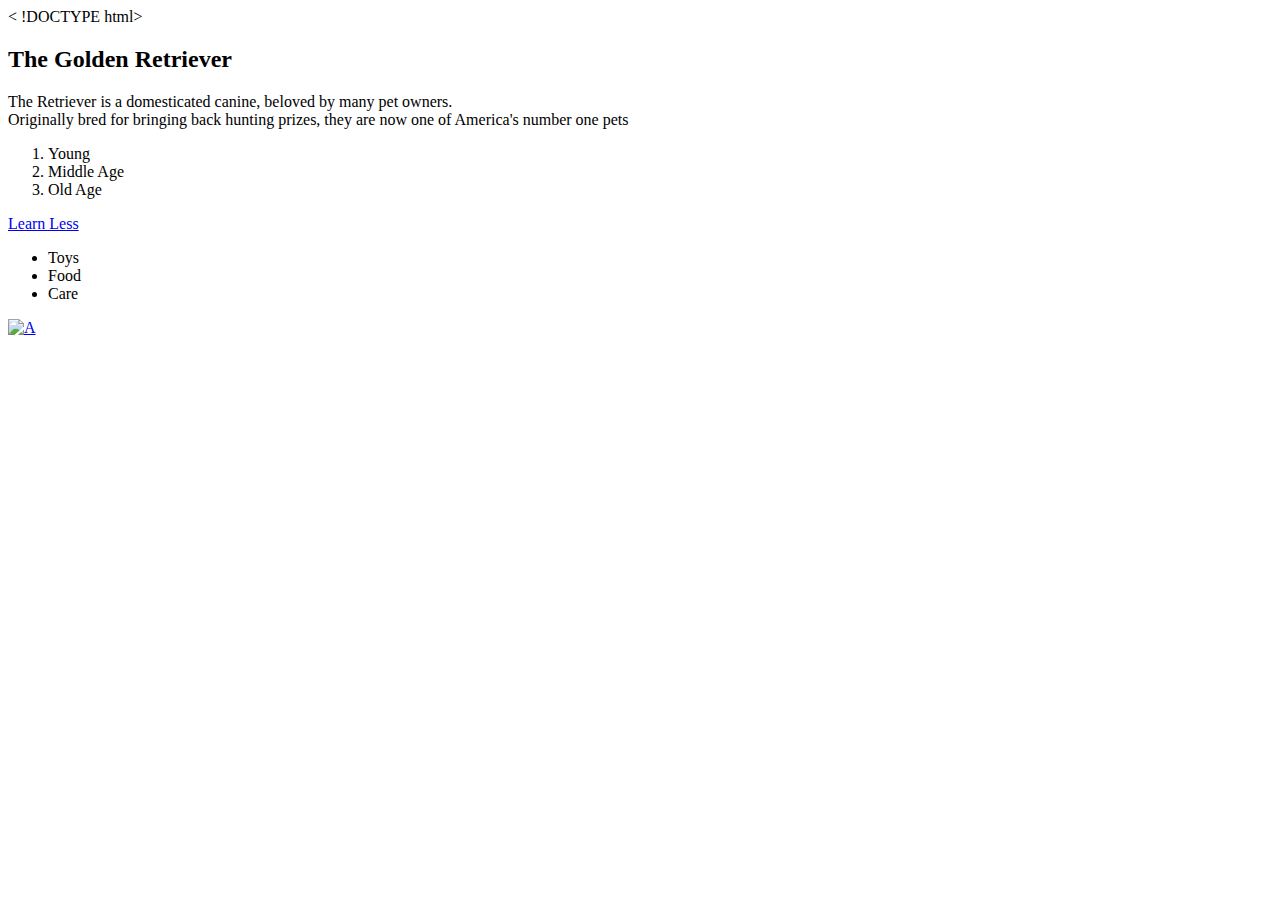
==== index.html @ 46b8697f "Rename index.md to index.html" ====
< !DOCTYPE html>

<head>
  <title> DOGS </title>
</head>
<body>
  <h2> The Golden Retriever </h2>
  
   <p> The Retriever is a domesticated canine, beloved by many pet owners. <br /> Originally bred for bringing back hunting prizes, they are now one of America's number one pets</p>

<ol>
  <li> Young </li>
  <li> Middle Age </li>
  <li> Old Age </li>
</ol>
  
  <a href=http://www.akc.org/dog-breeds/golden-retriever target= blank> Learn Less </a>
  
  <ul>
    <li> Toys </li>
    <li> Food </li>
    <li> Care </li>
  </ul>
  
<a href= http://www.akc.org/dog-breeds/golden-retriever target= blank> <img src =https://i.ytimg.com/vi/2EfHtzauHcM/maxresdefault.jpg alt= A Golden Retriever puppy /> </a>
</body> 
</html>
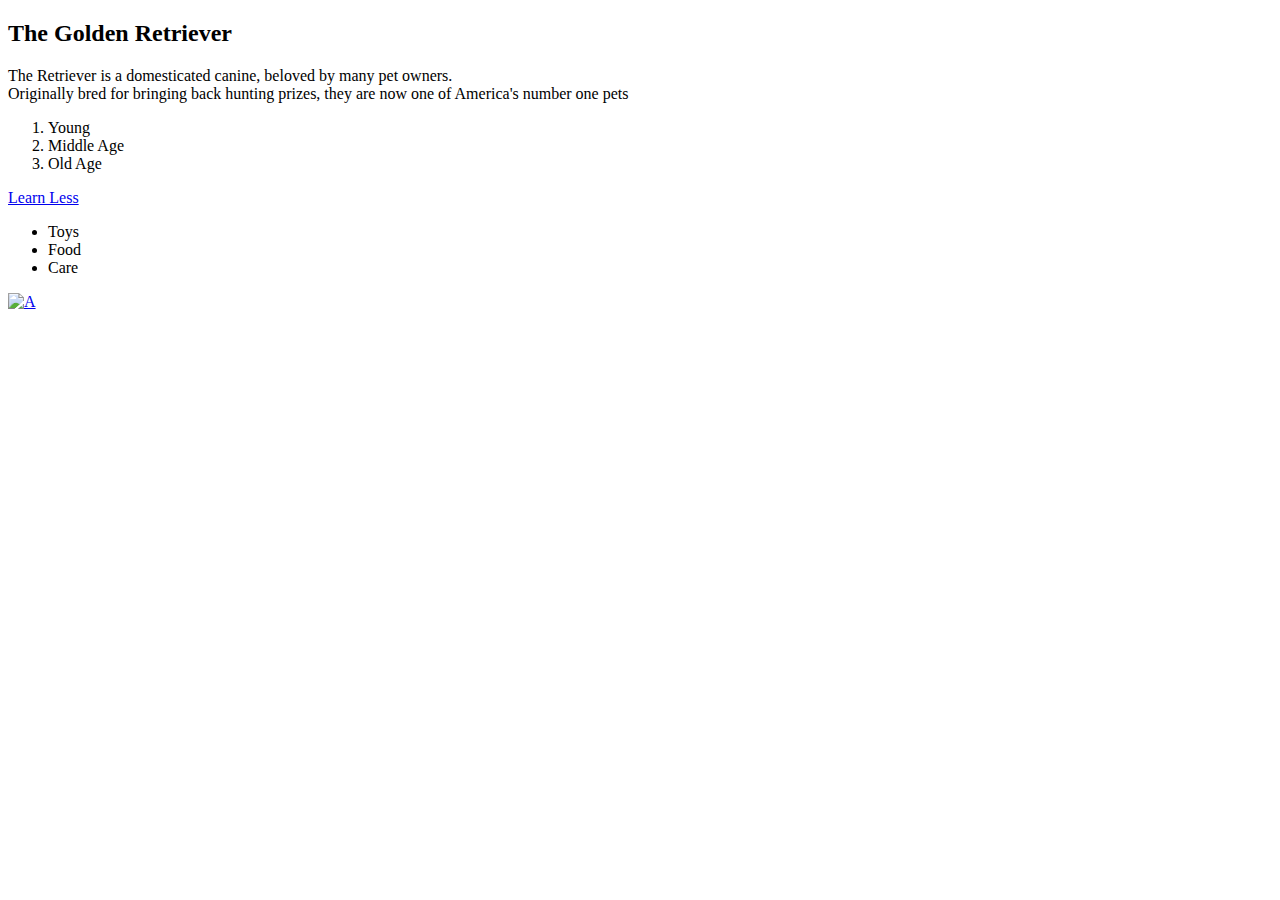
==== commit bc029188: "Update index.html" ====
--- a/index.html
+++ b/index.html
@@ -1,4 +1,4 @@
-< !DOCTYPE html>
+<!DOCTYPE html>
 
 <head>
   <title> DOGS </title>
